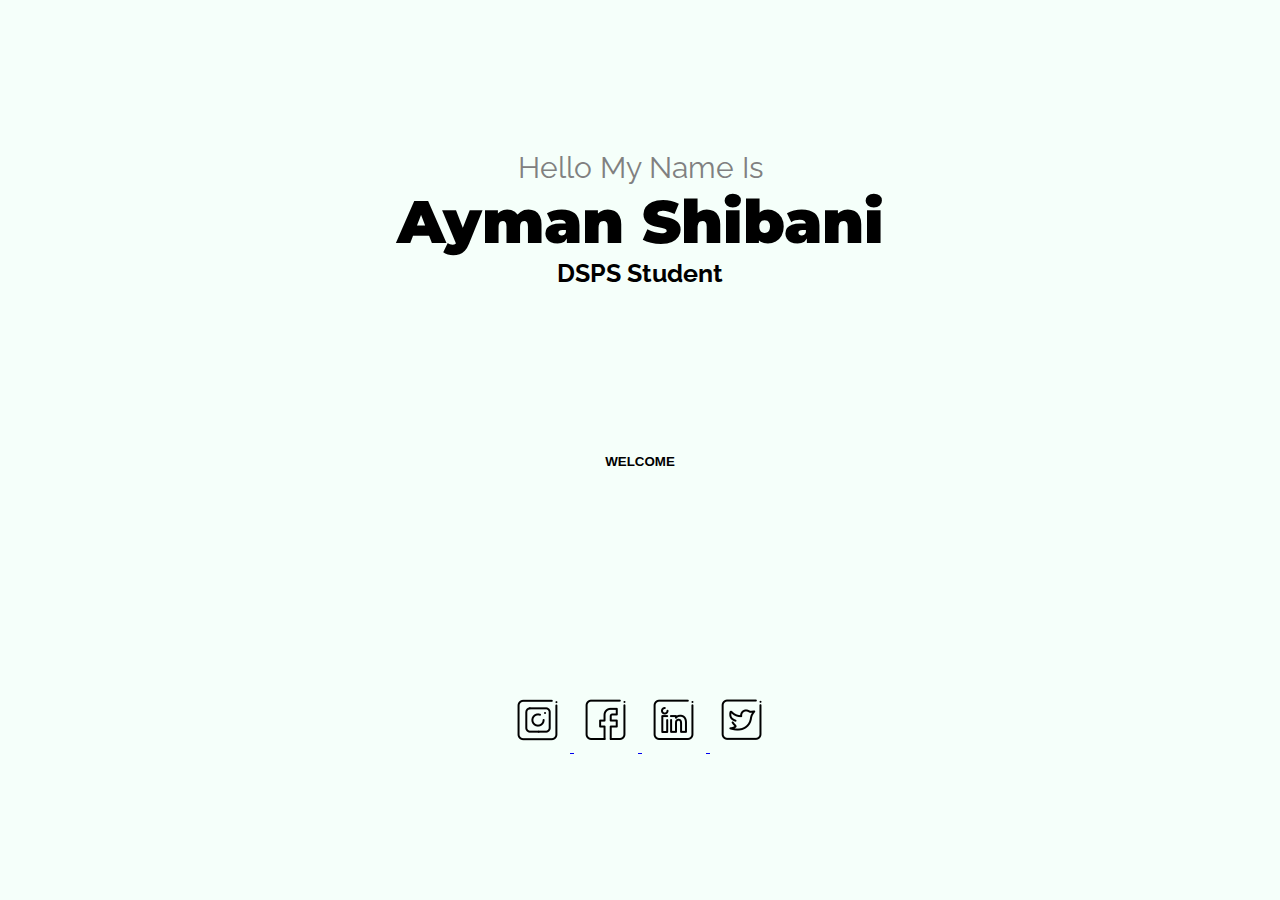
==== index.html @ 2334f7fc "first commit" ====
<!DOCTYPE html>
<html lang="en">
<head>
    <meta charset="UTF-8">
    <meta http-equiv="X-UA-Compatible" content="IE=edge">
    <meta name="viewport" content="width=device-width, initial-scale=1.0">
    <title>Ayman Shibani</title>
    <link rel="stylesheet" href="style.css">
</head>
<body>
    <div class="div1">
        <p id="line1">Hello My Name Is  </p>
        <p id="line2">Ayman Shibani</p>
        <p id="line3">DSPS Student</p>
    </div>
<div class="btn">
    <button>
        <span class="box">
            Welcome
        </span>
    </button>
    <div class="network-line">
        <a href="#">
            <img src="assets/instagram-white.png">
        </a>

        <a href="#">
            <img src="assets/facebook2.png">
        </a>
        <a href="#">
            <img src="assets/linkedin-white.png">
        </a>
        <a href="#">
            <img src="assets/white2.png">
        </a>
    </div>
    <script src="assets/JS/script.js"></script>
</html>
---- style.css ----
@import url('https://fonts.googleapis.com/css2?family=Amatic+SC&family=Luckiest+Guy&family=Montserrat:ital,wght@0,300;1,200;1,600&family=Quicksand:wght@300&family=Raleway:wght@100&display=swap');
@import url('https://fonts.googleapis.com/css2?family=Amatic+SC&family=Luckiest+Guy&family=Montserrat:ital,wght@0,300;1,200;1,600;1,900&family=Quicksand:wght@300&family=Raleway:wght@100&display=swap');

*{
    background-color: #F5FFFA;
    position: flex;
    margin: 0%;
    text-align: center;
    
    
    
}
body{
   align-items: center;
}
.div1{
    position: relative;
    top: 150px;
}
#line1{
    font-family: 'Amatic SC', cursive;
    font-family: 'Luckiest Guy', cursive;
    font-family: 'Montserrat', sans-serif;
    font-family: 'Quicksand', sans-serif;
    font-family: 'Raleway', sans-serif;
    font-size: 30px;
    color: grey;
}
#line2{
    font-family: 'Montserrat', sans-serif;
    font-weight:bold;
    font-weight:1000;
    font-size: 60px;
    color: black;
    
}
#line3{
    font-family: 'Amatic SC', cursive;
    font-family: 'Luckiest Guy', cursive;
    font-family: 'Montserrat', sans-serif;
    font-family: 'Quicksand', sans-serif;
    font-family: 'Raleway', sans-serif;
    color: black;
    font-weight: bold;
    font-size: 25px;
}
/* From uiverse.io by @Cornerstone-04 */
.box {
    width: 140px;
    height: auto;
    float: left;
    transition: .5s linear;
    position: relative;
    display: block;
    overflow: hidden;
    padding: 15px;
    text-align: center;
    margin: 0 5px;
    background: transparent;
    text-transform: uppercase;
    font-weight: 900;
    top: 300px;
  }
  
  .box:before {
    position: absolute;
    content: '';
    left: 0;
    bottom: 0;
    height: 4px;
    width: 100%;
    border-bottom: 4px solid transparent;
    border-left: 4px solid transparent;
    box-sizing: border-box;
    transform: translateX(100%);
  }
  
  .box:after {
    position: absolute;
    content: '';
    top: 0;
    left: 0;
    width: 100%;
    height: 4px;
    border-top: 4px solid transparent;
    border-right: 4px solid transparent;
    box-sizing: border-box;
    transform: translateX(-100%);
  }
  
  .box:hover {
    box-shadow: 0 5px 15px rgba(0, 0, 0, 0.5);
  }
  
  .box:hover:before {
    border-color: #262626;
    height: 100%;
    transform: translateX(0);
    transition: .3s transform linear, .3s height linear .3s;
  }
  
  .box:hover:after {
    border-color: #262626;
    height: 100%;
    transform: translateX(0);
    transition: .3s transform linear, .3s height linear .5s;
  }
  
  button {
    color: black;
    text-decoration: none;
    cursor: pointer;
    outline: none;
    border: none;
    background: transparent;
  }
  
.network-line{
    position: relative;
    top: 500px;
}
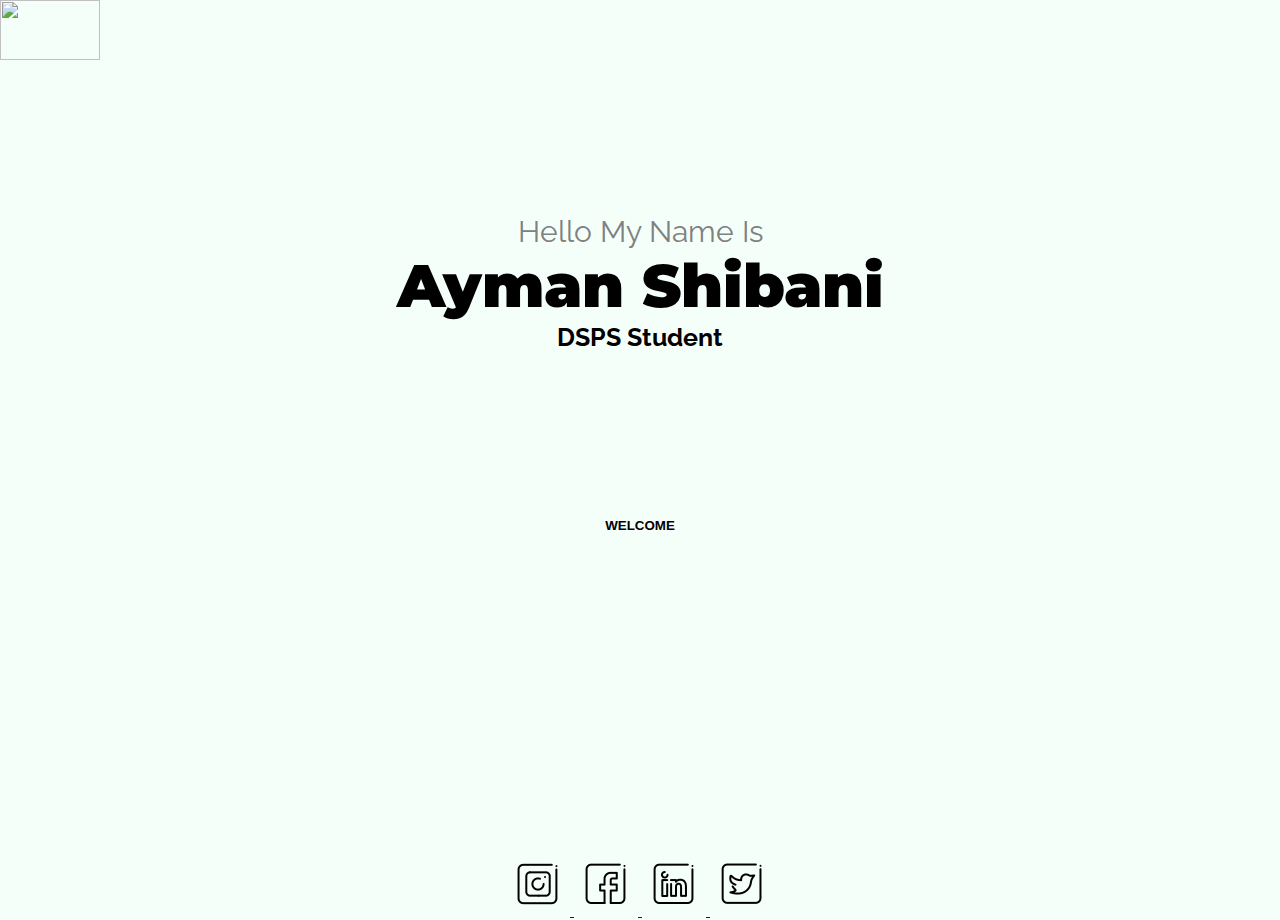
==== commit 634a76d6: "30-10" ====
--- a/index.html
+++ b/index.html
@@ -8,29 +8,36 @@
     <link rel="stylesheet" href="style.css">
 </head>
 <body>
+    <div class="perlogo-div">
+        <a href="index.html">
+            <img class="perlogo" src="../Personal WebPage/InfoPage/personalLogo.png">
+        </a>
+    </div>
     <div class="div1">
         <p id="line1">Hello My Name Is  </p>
         <p id="line2">Ayman Shibani</p>
         <p id="line3">DSPS Student</p>
     </div>
 <div class="btn">
-    <button>
-        <span class="box">
-            Welcome
-        </span>
-    </button>
+    <a href="InfoPage/infopage.html">
+        <button>
+            <span class="box">
+                Welcome
+            </span>
+        </button>
+    </a>
     <div class="network-line">
-        <a href="#">
+        <a href="https://www.instagram.com/aymashib/">
             <img src="assets/instagram-white.png">
         </a>
 
-        <a href="#">
+        <a href="https://m.facebook.com/ayman.shibani">
             <img src="assets/facebook2.png">
         </a>
-        <a href="#">
+        <a href="https://www.linkedin.com/in/ayman-shibani-658384149/">
             <img src="assets/linkedin-white.png">
         </a>
-        <a href="#">
+        <a href="https://twitter.com/AymanShibani">
             <img src="assets/white2.png">
         </a>
     </div>
--- a/style.css
+++ b/style.css
@@ -5,10 +5,12 @@
     background-color: #F5FFFA;
     position: flex;
     margin: 0%;
-    text-align: center;
-    
-    
-    
+}
+.perlogo{
+  top: 5%;
+  width: 100px;
+  height: 60px;
+  position: block;
 }
 body{
    align-items: center;
@@ -16,7 +18,13 @@
 .div1{
     position: relative;
     top: 150px;
+    text-align: center;
+
 }
+.btn{
+  text-align: center;
+}
+
 #line1{
     font-family: 'Amatic SC', cursive;
     font-family: 'Luckiest Guy', cursive;
@@ -32,7 +40,11 @@
     font-weight:1000;
     font-size: 60px;
     color: black;
+    transform: all 0.3s ease 0s;
     
+}
+#line2:hover{
+  color: red;
 }
 #line3{
     font-family: 'Amatic SC', cursive;
@@ -44,7 +56,6 @@
     font-weight: bold;
     font-size: 25px;
 }
-/* From uiverse.io by @Cornerstone-04 */
 .box {
     width: 140px;
     height: auto;
@@ -117,5 +128,5 @@
   
 .network-line{
     position: relative;
-    top: 500px;
+    top: 600px;
 }